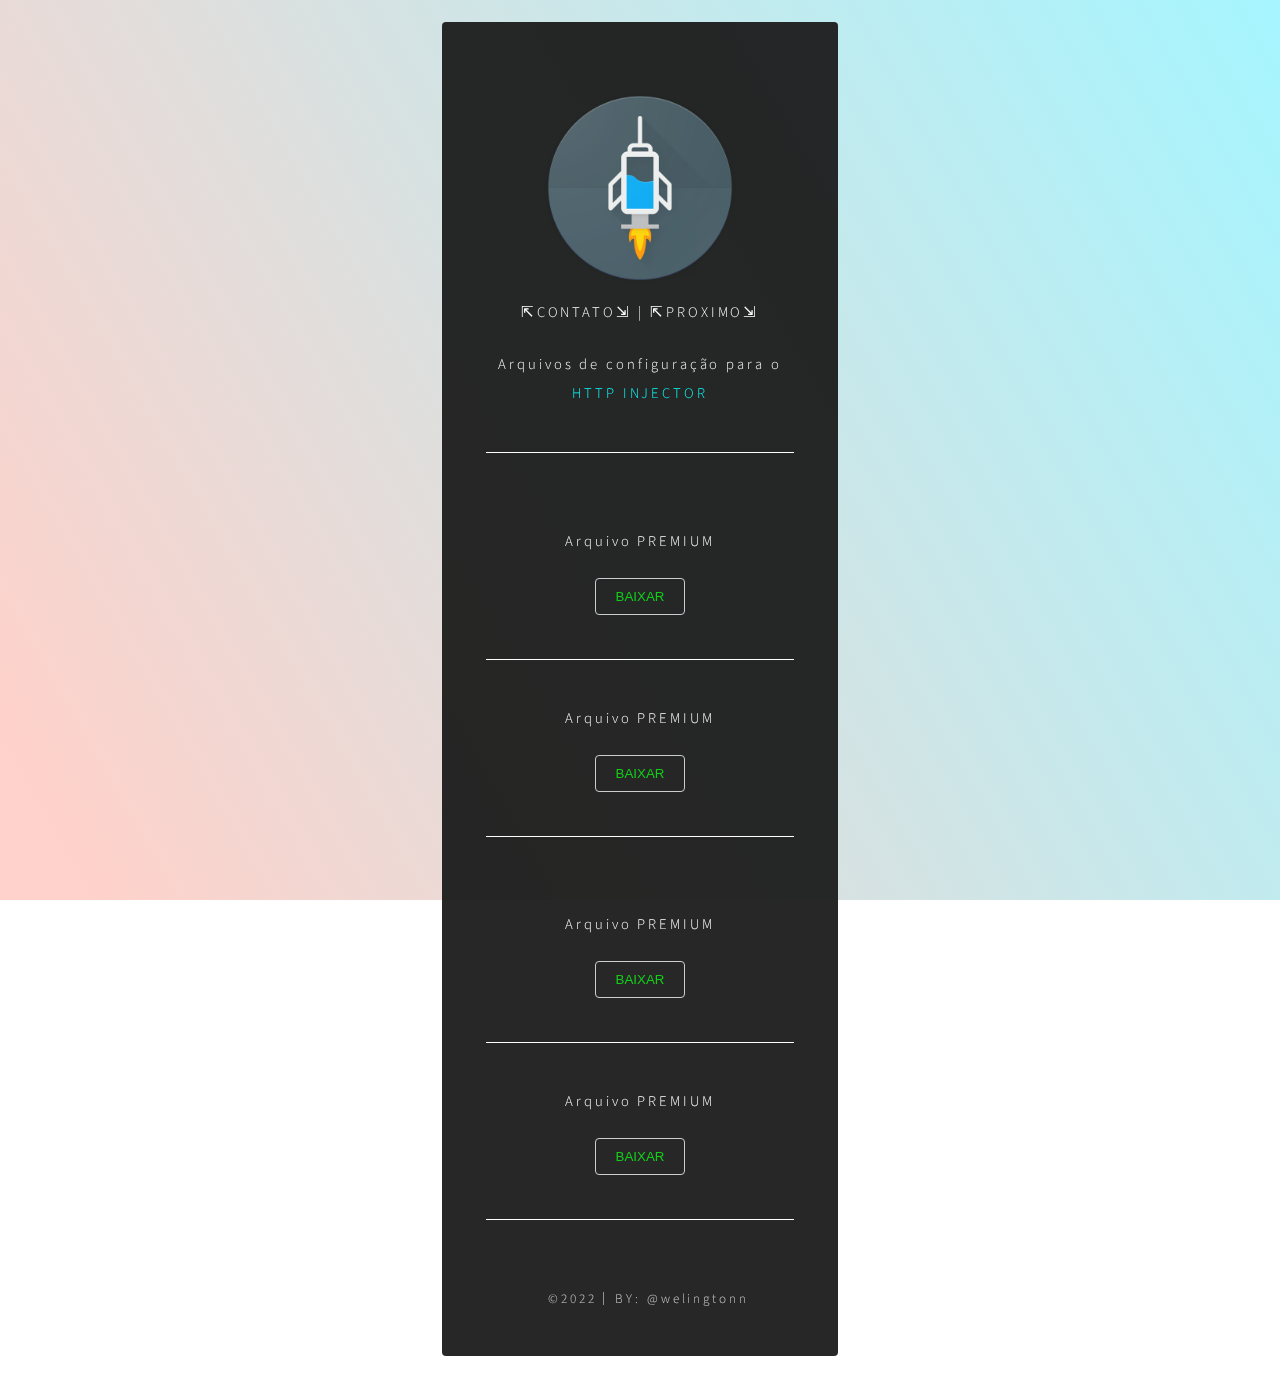
==== index.html @ ec3d505f "first commit" ====
<!DOCTYPE html>
<html lang="pt-br">
	<head>
		<title>VPN</title>
		<meta charset="UTF-8">
		<meta name="viewport" content="width=device-width, initial-scale=1.0">
		<link rel="stylesheet" href="assets/css/main.css" />
	</head>
	<body class="is-preload">

		<!-- Wrapper -->
			<div id="wrapper">

				<!-- Main -->
					<section id="main">
						<header>
							<div>
								<img src="images/hi.png" height="200" />
							</div>
							<a href="https://t.me/welingtonn">⇱CONTATO⇲</a> | <a href="hc.html">⇱PROXIMO⇲</a>
							<p>
							</p>
							<p>Arquivos de configuração para o <font color="#00FFFF"><a href="https://www.google.com/url?sa=t&source=web&rct=j&url=https://play.google.com/store/apps/details%3Fid%3Dcom.evozi.injector%26hl%3Dpt_BR%26gl%3DUS%26referrer%3Dutm_source%253Dgoogle%2526utm_medium%253Dorganic%2526utm_term%253Dhttp%2Binjector%26pcampaignid%3DAPPU_1_dA59YsjAAZ7f1sQP64-BkAM&ved=2ahUKEwjIyqeui9r3AhWer5UCHetHADIQ8oQBegQIDBAB&usg=AOvVaw2EAoRqTjiIRf50BlgDeTvl">HTTP INJECTOR</a></font></p>
							<hr>
							<br>
							<p>
					        Arquivo PREMIUM
							</p>
							<a href="#" target="_blank"><button>BAIXAR</button></a>
							
							<hr>
							<p>
							Arquivo PREMIUM
							</p>
							<a href="#" target="_blank"><button>BAIXAR</button></a>
							
							<hr>
							<br>
							<p>
							Arquivo PREMIUM
							</p>
							<a href="#" target="_blank"><button>BAIXAR</button></a>
							
							<hr>
							<p>
							Arquivo PREMIUM
							</p>
							<a href="#" target="_blank"><button>BAIXAR</button></a>
							<hr>
							
						</header>
				<!-- Footer -->
					<footer id="footer">
						<ul class="copyright">
							<li>&copy;2022 </li><li>BY: <a href="https://t.me/welingtonn" target="_blank">@welingtonn</a></li>
						</ul>
					</footer>

			</div>

<!-- Scripts -->
			<script>
				if ('addEventListener' in window) {
					window.addEventListener('load', function() { document.body.className = document.body.className.replace(/\bis-preload\b/, ''); });
					document.body.className += (navigator.userAgent.match(/(MSIE|rv:11\.0)/) ? ' is-ie' : '');
				}
			</script>
         </section>
         </body>
         </html>
---- assets/css/main.css ----
@import url(fontawesome-all.min.css);
@import url("https://fonts.googleapis.com/css?family=Source+Sans+Pro:300");

/*
	Identity by HTML5 UP
	html5up.net | @ajlkn
	Free for personal and commercial use under the CCA 3.0 license (html5up.net/license)
*/

/* Icon (alt) */

	html, body, div, span, applet, object,
	iframe, h1, h2, h3, h4, h5, h6, p, blockquote,
	pre, a, abbr, acronym, address, big, cite,
	code, del, dfn, em, img, ins, kbd, q, s, samp,
	small, strike, strong, sub, sup, tt, var, b,
	u, i, center, dl, dt, dd, ol, ul, li, fieldset,
	form, label, legend, table, caption, tbody,
	tfoot, thead, tr, th, td, article, aside,
	canvas, details, embed, figure, figcaption,
	footer, header, hgroup, menu, nav, output, ruby,
	section, summary, time, mark, audio, video {
		margin: 0;
		padding: 0;
		border: 0;
		font-size: 100%;
		font: inherit;
		vertical-align: baseline;
	}

	article, aside, details, figcaption, figure,
	footer, header, hgroup, menu, nav, section {
		display: block;
	}

	body {
		line-height: 1;
	}

	ol, ul {
		list-style: none;
	}

	blockquote, q {
		quotes: none;
	}

		blockquote:before, blockquote:after, q:before, q:after {
			content: '';
			content: none;
		}

	table {
		border-collapse: collapse;
		border-spacing: 0;
	}

	body {
		-webkit-text-size-adjust: none;
	}

	mark {
		background-color: transparent;
		color: inherit;
	}

	input::-moz-focus-inner {
		border: 0;
		padding: 0;
	}

	input, select, textarea {
		-moz-appearance: none;
		-webkit-appearance: none;
		-ms-appearance: none;
		appearance: none;
	}

/* Basic */

	@media screen and (max-width: 480px) {

		html, body {
			min-width: 320px;
		}

	}

	html {
		box-sizing: border-box;
	}

	*, *:before, *:after {
		box-sizing: inherit;
	}

	body.is-preload *, body.is-preload *:before, body.is-preload *:after {
		-moz-animation: none !important;
		-webkit-animation: none !important;
		-ms-animation: none !important;
		animation: none !important;
		-moz-transition: none !important;
		-webkit-transition: none !important;
		-ms-transition: none !important;
		transition: none !important;
	}

	html {
		height: 100%;
	}

	body {
		height: 100%;
		background-color: white;
		background-image: url("images/overlay.png"), -moz-linear-gradient(60deg, rgba(255, 165, 150, 0.5) 5%, rgba(0, 228, 255, 0.35)), url("../../images/dj.gif");
		background-image: url("images/overlay.png"), -webkit-linear-gradient(60deg, rgba(255, 165, 150, 0.5) 5%, rgba(0, 228, 255, 0.35)), url("../../images/dj.gif");
		background-image: url("images/overlay.png"), -ms-linear-gradient(60deg, rgba(255, 165, 150, 0.5) 5%, rgba(0, 228, 255, 0.35)), url("../../images/dj.gif");
		background-image: url("images/overlay.png"), linear-gradient(60deg, rgba(255, 165, 150, 0.5) 5%, rgba(0, 228, 255, 0.35)), url("../../images/dj.gif");
		background-repeat: repeat,			no-repeat,			no-repeat;
		background-size: 100px 100px, cover,				cover;
		background-position: top left,		center center,		bottom center;
		background-attachment: fixed,			fixed,				fixed;
	}

		body:after {
			content: '';
			display: block;
			position: fixed;
			top: 0;
			left: 0;
			width: 100%;
			height: inherit;
			opacity: 0;
			z-index: 1;
			background-color: white;
			background-image: url("images/overlay.png"), -moz-linear-gradient(60deg, rgba(255, 165, 150, 0.5) 5%, rgba(0, 228, 255, 0.35));
			background-image: url("images/overlay.png"), -webkit-linear-gradient(60deg, rgba(255, 165, 150, 0.5) 5%, rgba(0, 228, 255, 0.35));
			background-image: url("images/overlay.png"), -ms-linear-gradient(60deg, rgba(255, 165, 150, 0.5) 5%, rgba(0, 228, 255, 0.35));
			background-image: url("images/overlay.png"), linear-gradient(60deg, rgba(255, 165, 150, 0.5) 5%, rgba(0, 228, 255, 0.35));
			background-repeat: repeat,			no-repeat;
			background-size: 100px 100px, cover;
			background-position: top left,		center center;
			-moz-transition: opacity 1.75s ease-out;
			-webkit-transition: opacity 1.75s ease-out;
			-ms-transition: opacity 1.75s ease-out;
			transition: opacity 1.75s ease-out;
		}

		body.is-preload:after {
			opacity: 1;
		}

/* Type */

	body, input, select, textarea {
		color: white;
		font-family: "Source Sans Pro", Helvetica, sans-serif;
		font-size: 14pt;
		font-weight: 300;
		line-height: 2;
		letter-spacing: 0.2em;
	}

		@media screen and (max-width: 1680px) {

			body, input, select, textarea {
				font-size: 11pt;
			}

		}

		@media screen and (max-width: 480px) {

			body, input, select, textarea {
				font-size: 10pt;
				line-height: 1.75;
			}

		}

	a {
		-moz-transition: color 0.2s ease, border-color 0.2s ease;
		-webkit-transition: color 0.2s ease, border-color 0.2s ease;
		-ms-transition: color 0.2s ease, border-color 0.2s ease;
		transition: color 0.2s ease, border-color 0.2s ease;
		color: inherit;
		text-decoration: none;
	}

		a:before {
			-moz-transition: color 0.2s ease, text-shadow 0.2s ease;
			-webkit-transition: color 0.2s ease, text-shadow 0.2s ease;
			-ms-transition: color 0.2s ease, text-shadow 0.2s ease;
			transition: color 0.2s ease, text-shadow 0.2s ease;
		}

		a:hover {
			color: #ffffff;
		}

	strong, b {
		color: #ffffff;
	}

	em, i {
		font-style: italic;
	}

	p {
		margin: 0 0 1.5em 0;
	 }
     
     
	 h1, h2, h3, h4, h5, h6 {
		color: white;
		line-height: 1.5;
		margin: 0 0 0.75em 0;
	 }

		h1 a, h2 a, h3 a, h4 a, h5 a, h6 a {
			color: inherit;
			text-decoration: none;
		}

	 h1 {
		font-size: 1.85em;
		letter-spacing: 0.22em;
		margin: 0 0 0.525em 0;
	}

	h2 {
		font-size: 1.25em;
	}

	h3 {
		font-size: 1em;
	}

	h4 {
		font-size: 1em;
	}

	h5 {
		font-size: 1em;
	}

	h6 {
		font-size: 1em;
	}

	@media screen and (max-width: 480px) {

		h1 {
			font-size: 1.65em;
		}

	}

	sub {
		font-size: 0.8em;
		position: relative;
		top: 0.5em;
	}
	
	

	sup {
		font-size: 0.8em;
		position: relative;
		top: -0.5em;

	}

	hr {
		border: 0;
		border-bottom: solid 1px #ffffff;
		margin: 3em 0;
	}

/* Form */

	form {
		margin: 0 0 1.5em 0;
	}

		form > :last-child {
			margin-bottom: 0;
		}

		form > .fields {
			display: -moz-flex;
			display: -webkit-flex;
			display: -ms-flex;
			display: flex;
			-moz-flex-wrap: wrap;
			-webkit-flex-wrap: wrap;
			-ms-flex-wrap: wrap;
			flex-wrap: wrap;
			width: calc(100% + 2.25em);
			margin: -1.125em 0 1.5em -1.125em;
		}

			form > .fields > .field {
				-moz-flex-grow: 0;
				-webkit-flex-grow: 0;
				-ms-flex-grow: 0;
				flex-grow: 0;
				-moz-flex-shrink: 0;
				-webkit-flex-shrink: 0;
				-ms-flex-shrink: 0;
				flex-shrink: 0;
				padding: 1.125em 0 0 1.125em;
				width: calc(100% - 1.125em);
			}

				form > .fields > .field.half {
					width: calc(50% - 0.5625em);
				}

				form > .fields > .field.third {
					width: calc(100%/3 - 0.375em);
				}

				form > .fields > .field.quarter {
					width: calc(25% - 0.28125em);
				}

		@media screen and (max-width: 480px) {

			form > .fields {
				width: calc(100% + 2.25em);
				margin: -1.125em 0 1.5em -1.125em;
			}

				form > .fields > .field {
					padding: 1.125em 0 0 1.125em;
					width: calc(100% - 1.125em);
				}

					form > .fields > .field.half {
						width: calc(100% - 1.125em);
					}

					form > .fields > .field.third {
						width: calc(100% - 1.125em);
					}

					form > .fields > .field.quarter {
						width: calc(100% - 1.125em);
					}

		}

	label {
		color: #313f47;
		display: block;
		font-size: 0.9em;
		margin: 0 0 0.75em 0;
	}

	input[type="text"],
	input[type="password"],
	input[type="email"],
	input[type="tel"],
	select,
	textarea {
		-moz-appearance: none;
		-webkit-appearance: none;
		-ms-appearance: none;
		appearance: none;
		border-radius: 4px;
		border: solid 1px #ffffff;
		color: inherit;
		display: block;
		outline: 0;
		padding: 0 1em;
		text-decoration: none;
		width: 100%;
	}

		input[type="text"]:invalid,
		input[type="password"]:invalid,
		input[type="email"]:invalid,
		input[type="tel"]:invalid,
		select:invalid,
		textarea:invalid {
			box-shadow: none;
		}

		input[type="text"]:focus,
		input[type="password"]:focus,
		input[type="email"]:focus,
		input[type="tel"]:focus,
		select:focus,
		textarea:focus {
			border-color: #06cc0d;
		}

	select {
		background-image: url("data:image/svg+xml;charset=utf8,%3Csvg xmlns='http://www.w3.org/2000/svg' width='40' height='40' preserveAspectRatio='none' viewBox='0 0 40 40'%3E%3Cpath d='M9.4,12.3l10.4,10.4l10.4-10.4c0.2-0.2,0.5-0.4,0.9-0.4c0.3,0,0.6,0.1,0.9,0.4l3.3,3.3c0.2,0.2,0.4,0.5,0.4,0.9 c0,0.4-0.1,0.6-0.4,0.9L20.7,31.9c-0.2,0.2-0.5,0.4-0.9,0.4c-0.3,0-0.6-0.1-0.9-0.4L4.3,17.3c-0.2-0.2-0.4-0.5-0.4-0.9 c0-0.4,0.1-0.6,0.4-0.9l3.3-3.3c0.2-0.2,0.5-0.4,0.9-0.4S9.1,12.1,9.4,12.3z' fill='%23c8cccf' /%3E%3C/svg%3E");
		background-size: 1.25rem;
		background-repeat: no-repeat;
		background-position: calc(100% - 1rem) center;
		height: 2.75em;
		padding-right: 2.75em;
		text-overflow: ellipsis;
	}

		select option {
			color: #313f47;
			background: #ffffff;
		}

		select:focus::-ms-value {
			background-color: transparent;
		}

		select::-ms-expand {
			display: none;
		}

	input[type="text"],
	input[type="password"],
	input[type="email"],
	select {
		height: 2.75em;
	}

	textarea {
		padding: 0.75em 1em;
	}

	input[type="checkbox"],
	input[type="radio"] {
		-moz-appearance: none;
		-webkit-appearance: none;
		-ms-appearance: none;
		appearance: none;
		display: block;
		float: left;
		margin-right: -2em;
		opacity: 0;
		width: 1em;
		z-index: -1;
	}

		input[type="checkbox"] + label,
		input[type="radio"] + label {
			text-decoration: none;
			color: #414f57;
			cursor: pointer;
			display: inline-block;
			font-size: 1em;
			font-weight: 300;
			padding-left: 2.4em;
			padding-right: 0.75em;
			position: relative;
		}

			input[type="checkbox"] + label:before,
			input[type="radio"] + label:before {
				-moz-osx-font-smoothing: grayscale;
				-webkit-font-smoothing: antialiased;
				display: inline-block;
				font-style: normal;
				font-variant: normal;
				text-rendering: auto;
				line-height: 1;
				text-transform: none !important;
				font-family: 'Font Awesome 5 Free';
				font-weight: 900;
			}

			input[type="checkbox"] + label:before,
			input[type="radio"] + label:before {
				border-radius: 4px;
				border: solid 1px #c8cccf;
				content: '';
				display: inline-block;
				font-size: 0.8em;
				height: 2.0625em;
				left: 0;
				line-height: 2.0625em;
				position: absolute;
				text-align: center;
				top: 0.15em;
				width: 2.0625em;
			}

		input[type="checkbox"]:checked + label:before,
		input[type="radio"]:checked + label:before {
			color: #ffffff;
			content: '\f00c';
		}

		input[type="checkbox"]:focus + label:before,
		input[type="radio"]:focus + label:before {
			border-color: #06cc0d;
		}

	input[type="checkbox"] + label:before {
		border-radius: 4px;
	}

	input[type="radio"] + label:before {
		border-radius: 100%;
	}

	::-webkit-input-placeholder {
		color: #616f77 !important;
		opacity: 1.0;
	}

	:-moz-placeholder {
		color: #616f77 !important;
		opacity: 1.0;
	}

	::-moz-placeholder {
		color: #616f77 !important;
		opacity: 1.0;
	}

	:-ms-input-placeholder {
		color: #616f77 !important;
		opacity: 1.0;
	}

/* Icon */

	.icon {
		text-decoration: none;
		position: relative;
		border-bottom: none;
	}

		.icon:before {
			-moz-osx-font-smoothing: grayscale;
			-webkit-font-smoothing: antialiased;
			display: inline-block;
			font-style: normal;
			font-variant: normal;
			text-rendering: auto;
			line-height: 1;
			text-transform: none !important;
			font-family: 'Font Awesome 5 Free';
			font-weight: 400;
		}

		.icon > .label {
			display: none;
		}

		.icon:before {
			line-height: inherit;
		}

		.icon.solid:before {
			font-weight: 900;
		}

		.icon.brands:before {
			font-family: 'Font Awesome 5 Brands';
		}

/* List */

	ol {
		list-style: decimal;
		margin: 0 0 1.5em 0;
		padding-left: 1.25em;
	}

		ol li {
			padding-left: 0.25em;
		}

	ul {
		list-style: disc;
		margin: 0 0 1.5em 0;
		padding-left: 1em;
	}

		ul li {
			padding-left: 0.5em;
		}

		ul.alt {
			list-style: none;
			padding-left: 0;
		}

			ul.alt li {
				border-top: solid 1px #c8cccf;
				padding: 0.5em 0;
			}

				ul.alt li:first-child {
					border-top: 0;
					padding-top: 0;
				}

	dl {
		margin: 0 0 1.5em 0;
	}

		dl dt {
			display: block;
			margin: 0 0 0.75em 0;
		}

		dl dd {
			margin-left: 1.5em;
		}

/* Actions */

	ul.actions {
		display: -moz-flex;
		display: -webkit-flex;
		display: -ms-flex;
		display: flex;
		cursor: default;
		list-style: none;
		margin-left: -0.75em;
		padding-left: 0;
	}

		ul.actions li {
			padding: 0 0 0 0.75em;
			vertical-align: middle;
		}

		ul.actions.special {
			-moz-justify-content: center;
			-webkit-justify-content: center;
			-ms-justify-content: center;
			justify-content: center;
			width: 100%;
			margin-left: 0;
		}

			ul.actions.special li:first-child {
				padding-left: 0;
			}

		ul.actions.stacked {
			-moz-flex-direction: column;
			-webkit-flex-direction: column;
			-ms-flex-direction: column;
			flex-direction: column;
			margin-left: 0;
		}

			ul.actions.stacked li {
				padding: 0.975em 0 0 0;
			}

				ul.actions.stacked li:first-child {
					padding-top: 0;
				}

		ul.actions.fit {
			width: calc(100% + 0.75em);
		}

			ul.actions.fit li {
				-moz-flex-grow: 1;
				-webkit-flex-grow: 1;
				-ms-flex-grow: 1;
				flex-grow: 1;
				-moz-flex-shrink: 1;
				-webkit-flex-shrink: 1;
				-ms-flex-shrink: 1;
				flex-shrink: 1;
				width: 100%;
			}

				ul.actions.fit li > * {
					width: 100%;
				}

			ul.actions.fit.stacked {
				width: 100%;
			}

		@media screen and (max-width: 480px) {

			ul.actions:not(.fixed) {
				-moz-flex-direction: column;
				-webkit-flex-direction: column;
				-ms-flex-direction: column;
				flex-direction: column;
				margin-left: 0;
				width: 100% !important;
			}

				ul.actions:not(.fixed) li {
					-moz-flex-grow: 1;
					-webkit-flex-grow: 1;
					-ms-flex-grow: 1;
					flex-grow: 1;
					-moz-flex-shrink: 1;
					-webkit-flex-shrink: 1;
					-ms-flex-shrink: 1;
					flex-shrink: 1;
					padding: 0.75em 0 0 0;
					text-align: center;
					width: 100%;
				}

					ul.actions:not(.fixed) li > * {
						width: 100%;
					}

					ul.actions:not(.fixed) li:first-child {
						padding-top: 0;
					}

					ul.actions:not(.fixed) li input[type="submit"],
					ul.actions:not(.fixed) li input[type="reset"],
					ul.actions:not(.fixed) li input[type="button"],
					ul.actions:not(.fixed) li button,
					ul.actions:not(.fixed) li .button {
						width: 100%;
					}

						ul.actions:not(.fixed) li input[type="submit"].icon:before,
						ul.actions:not(.fixed) li input[type="reset"].icon:before,
						ul.actions:not(.fixed) li input[type="button"].icon:before,
						ul.actions:not(.fixed) li button.icon:before,
						ul.actions:not(.fixed) li .button.icon:before {
							margin-left: -0.5rem;
						}

		}

/* Icons */

	ul.icons {
		cursor: default;
		list-style: none;
		padding-left: 0;
		margin-top: -0.675em;
	}

		ul.icons li {
			display: inline-block;
			padding: 0.675em 0.5em;
		}

			ul.icons li a {
				text-decoration: none;
				position: relative;
				display: block;
				width: 3.75em;
				height: 3.75em;
				border-radius: 100%;
				border: solid 1px #c8cccf;
				line-height: 3.75em;
				overflow: hidden;
				text-align: center;
				text-indent: 3.75em;
				white-space: nowrap;
			}

				ul.icons li a:before {
					-moz-osx-font-smoothing: grayscale;
					-webkit-font-smoothing: antialiased;
					display: inline-block;
					font-style: normal;
					font-variant: normal;
					text-rendering: auto;
					line-height: 1;
					text-transform: none !important;
					font-family: 'Font Awesome 5 Free';
					font-weight: 400;
				}

				ul.icons li a:before {
					color: #ffffff;
					text-shadow: 1.25px 0px 0px #c8cccf, -1.25px 0px 0px #c8cccf, 0px 1.25px 0px #c8cccf, 0px -1.25px 0px #c8cccf;
				}

				ul.icons li a:hover:before {
					text-shadow: 1.25px 0px 0px #06cc0d, -1.25px 0px 0px #06cc0d, 0px 1.25px 0px #06cc0d, 0px -1.25px 0px #06cc0d;
				}

				ul.icons li a:before {
					position: absolute;
					top: 0;
					left: 0;
					width: inherit;
					height: inherit;
					font-size: 1.85rem;
					line-height: inherit;
					text-align: center;
					text-indent: 0;
				}

				ul.icons li a:hover {
					border-color: #06cc0d;
				}

		@media screen and (max-width: 480px) {

			ul.icons li a:before {
				font-size: 1.5rem;
			}
		}
		/* welnn */

	ul.welnn {
		cursor: default;
		list-style: none;
		padding-left: 0;
		margin-top: -0.675em;
	}

	ul.welnn li {
			display: inline-block;
			padding: 0.675em 0.5em;
		}

	ul.welnn li a:before {
			color: #ffffff;
			text-shadow: 1.25px 0px 0px #c8cccf, -1.25px 0px 0px #c8cccf, 0px 1.25px 0px #c8cccf, 0px -1.25px 0px #c8cccf;
		}

	ul.welnn li a:hover:before {
			text-shadow: 1.25px 0px 0px #06cc0d, -1.25px 0px 0px #06cc0d, 0px 1.25px 0px #06cc0d, 0px -1.25px 0px #06cc0d;
		}

		ul.welnn li a:before {
					position: absolute;
					top: 0;
					left: 0;
					width: inherit;
					height: inherit;
					font-size: 1.85rem;
					line-height: inherit;
					text-align: center;
					text-indent: 0;
		}

	ul.welnn li a:hover {
					border-color: #06cc0d;
		}

/* Button */

	input[type="submit"],
	input[type="reset"],
	input[type="button"],
	button,
	.button {
		-moz-appearance: none;
		-webkit-appearance: none;
		-ms-appearance: none;
		appearance: none;
		-moz-transition: background-color 0.2s ease-in-out, border-color 0.2s ease-in-out, color 0.2s ease-in-out;
		-webkit-transition: background-color 0.2s ease-in-out, border-color 0.2s ease-in-out, color 0.2s ease-in-out;
		-ms-transition: background-color 0.2s ease-in-out, border-color 0.2s ease-in-out, color 0.2s ease-in-out;
		transition: background-color 0.2s ease-in-out, border-color 0.2s ease-in-out, color 0.2s ease-in-out;
		display: inline-block;
		height: 2.75em;
		line-height: 2.75em;
		padding: 0 1.5em;
		background-color: transparent;
		border-radius: 4px;
		border: solid 1px #c8cccf;
		color: #06cc0d !important;
		cursor: pointer;
		text-align: center;
		text-decoration: none;
		white-space: nowrap;
	}

		input[type="submit"]:hover,
		input[type="reset"]:hover,
		input[type="button"]:hover,
		button:hover,
		.button:hover {
			border-color: #06cc0d;
			color: #06cc0d !important;
		}

		input[type="submit"].icon,
		input[type="reset"].icon,
		input[type="button"].icon,
		button.icon,
		.button.icon {
			padding-left: 1.35em;
		}

			input[type="submit"].icon:before,
			input[type="reset"].icon:before,
			input[type="button"].icon:before,
			button.icon:before,
			.button.icon:before {
				margin-right: 0.5em;
			}

		input[type="submit"].fit,
		input[type="reset"].fit,
		input[type="button"].fit,
		button.fit,
		.button.fit {
			width: 100%;
		}

		input[type="submit"].small,
		input[type="reset"].small,
		input[type="button"].small,
		button.small,
		.button.small {
			font-size: 0.8em;
		}

		input[type="submit"].large,
		input[type="reset"].large,
		input[type="button"].large,
		button.large,
		.button.large {
			font-size: 1.35em;
		}

		input[type="submit"].disabled, input[type="submit"]:disabled,
		input[type="reset"].disabled,
		input[type="reset"]:disabled,
		input[type="button"].disabled,
		input[type="button"]:disabled,
		button.disabled,
		button:disabled,
		.button.disabled,
		.button:disabled {
			pointer-events: none;
			opacity: 0.5;
		}

/* Main */

	#main {
		-moz-transform-origin: 50% 50%;
		-webkit-transform-origin: 50% 50%;
		-ms-transform-origin: 50% 50%;
		transform-origin: 50% 50%;
		-moz-transform: rotateX(0deg);
		-webkit-transform: rotateX(0deg);
		-ms-transform: rotateX(0deg);
		transform: rotateX(0deg);
		-moz-transition: opacity 1s ease, -moz-transform 1s ease;
		-webkit-transition: opacity 1s ease, -webkit-transform 1s ease;
		-ms-transition: opacity 1s ease, -ms-transform 1s ease;
		transition: opacity 1s ease, transform 1s ease;
		padding: 4.5em 3em 3em 3em ;
		background: #1c1c1c;
		border-radius: 4px;
		cursor: default;
		max-width: 100%;
		opacity: 0.95;
		position: relative;
		text-align: center;
		width: 27em;
	}

		#main .avatar {
			position: relative;
			display: block;
			margin-bottom: 1.5em;
		}

			#main .avatar img {
				display: block;
				margin: 0 auto;
				border-radius: 100%;
				box-shadow: 0 0 0 1.5em #ffffff;
				width: 150px;
				height: 150px;
			}

			#main .avatar:before {
				content: '';
				display: block;
				position: absolute;
				top: 50%;
				left: -3em;
				width: calc(100% + 6em);
				height: 1px;
				z-index: -1;
				background: #c8cccf;
			}

		@media screen and (max-width: 480px) {

			#main {
				padding: 4em 2em 2.5em 2em ;
				width: 100%;
			}

				#main .avatar:before {
					left: -2em;
					width: calc(100% + 4em);
				}

		}

		body.is-preload #main {
			-moz-transform: rotateX(15deg);
			-webkit-transform: rotateX(15deg);
			-ms-transform: rotateX(15deg);
			transform: rotateX(15deg);
			opacity: 0;
		}

		.btn {
  transition: all 0.1s linear;
  box-shadow: 0 4px 7px rgba(0, 0, 0, 0.16);
  border-radius: 4px;
  font-size: 0.8rem;
  font-weight: bold;
  display: inline-block;
  padding: 12px 32px 12px 32px;
  margin-bottom: 5px; }

.btn:hover {
  box-shadow: 0 4px 7px rgba(0, 0, 0, 0.16);
}

.download_btn {
  background-color: #4c6f90;
  color: #4c6f90!important;
  text-decoration: none!important;
  font-size: 17px;
}

#root {
  display: block;
  float: left;
  width: 100%;
}

.download_btn img {
  margin-bottom: -2px;
}

.download_btn:hover {
  opacity: 0.8;
}

/* Footer */

	#footer {
		-moz-align-self: -moz-flex-end;
		-webkit-align-self: -webkit-flex-end;
		-ms-align-self: -ms-flex-end;
		align-self: flex-end;
		width: 100%;
		padding: 1.5em 0 0 0;
		color: rgba(255, 255, 255, 0.75);
		cursor: default;
		text-align: center;
	}

		#footer .copyright {
			margin: 0;
			padding: 0;
			font-size: 0.9em;
			list-style: none;
		}

			#footer .copyright li {
				display: inline-block;
				margin: 0 0 0 0.45em;
				padding: 0 0 0 0.85em;
				border-left: solid 1px rgba(255, 255, 255, 0.5);
				line-height: 1;
			}

				#footer .copyright li:first-child {
					border-left: 0;
				}

/* Wrapper */

	#wrapper {
		display: -moz-flex;
		display: -webkit-flex;
		display: -ms-flex;
		display: flex;
		-moz-align-items: center;
		-webkit-align-items: center;
		-ms-align-items: center;
		align-items: center;
		-moz-justify-content: space-between;
		-webkit-justify-content: space-between;
		-ms-justify-content: space-between;
		justify-content: space-between;
		-moz-flex-direction: column;
		-webkit-flex-direction: column;
		-ms-flex-direction: column;
		flex-direction: column;
		-moz-perspective: 1000px;
		-webkit-perspective: 1000px;
		-ms-perspective: 1000px;
		perspective: 1000px;
		position: relative;
		min-height: 100%;
		padding: 1.5em;
		z-index: 2;
	}

		#wrapper > * {
			z-index: 1;
		}

		#wrapper:before {
			content: '';
			display: block;
		}

		@media screen and (max-width: 360px) {

			#wrapper {
				padding: 0.75em;
			}

		}

		body.is-ie #wrapper {
			height: 100%;
		}
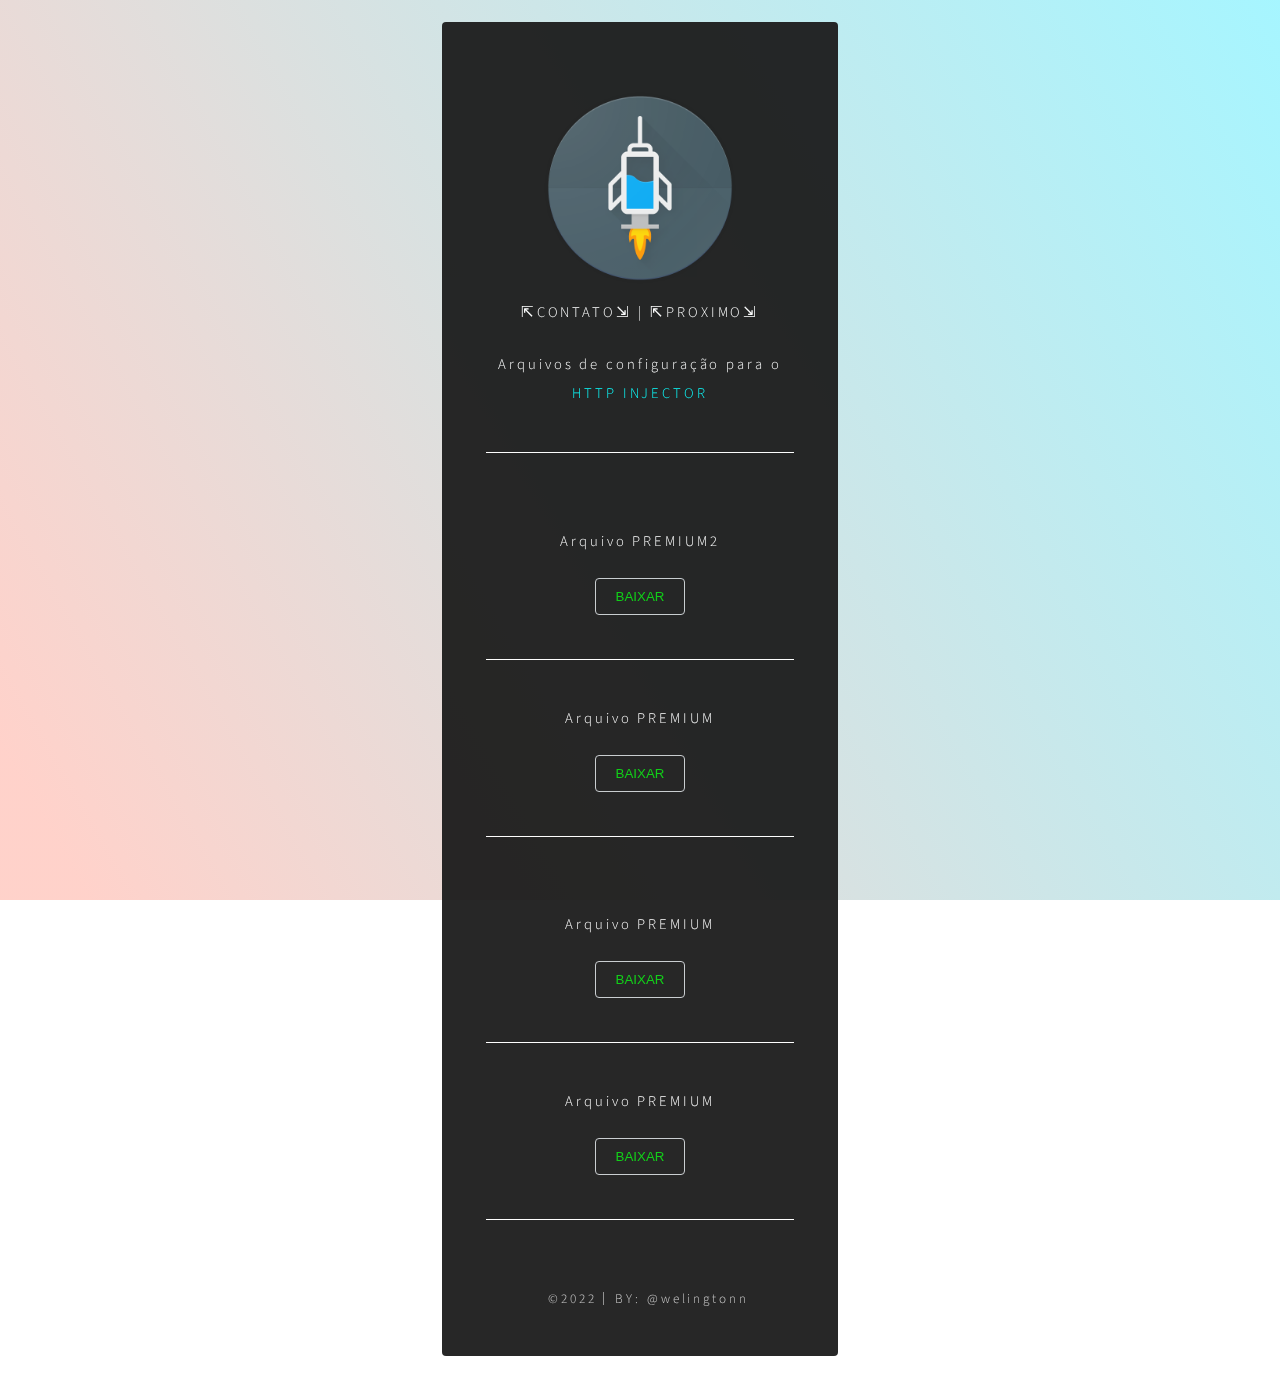
==== commit 8421fd72: "Update index.html" ====
--- a/index.html
+++ b/index.html
@@ -1,7 +1,7 @@
 <!DOCTYPE html>
 <html lang="pt-br">
 	<head>
-		<title>VPN</title>
+		<title>VvPN</title>
 		<meta charset="UTF-8">
 		<meta name="viewport" content="width=device-width, initial-scale=1.0">
 		<link rel="stylesheet" href="assets/css/main.css" />
@@ -24,7 +24,7 @@
 							<hr>
 							<br>
 							<p>
-					        Arquivo PREMIUM
+					        Arquivo PREMIUM2
 							</p>
 							<a href="#" target="_blank"><button>BAIXAR</button></a>
 							
@@ -67,4 +67,4 @@
 			</script>
          </section>
          </body>
-         </html>+         </html>
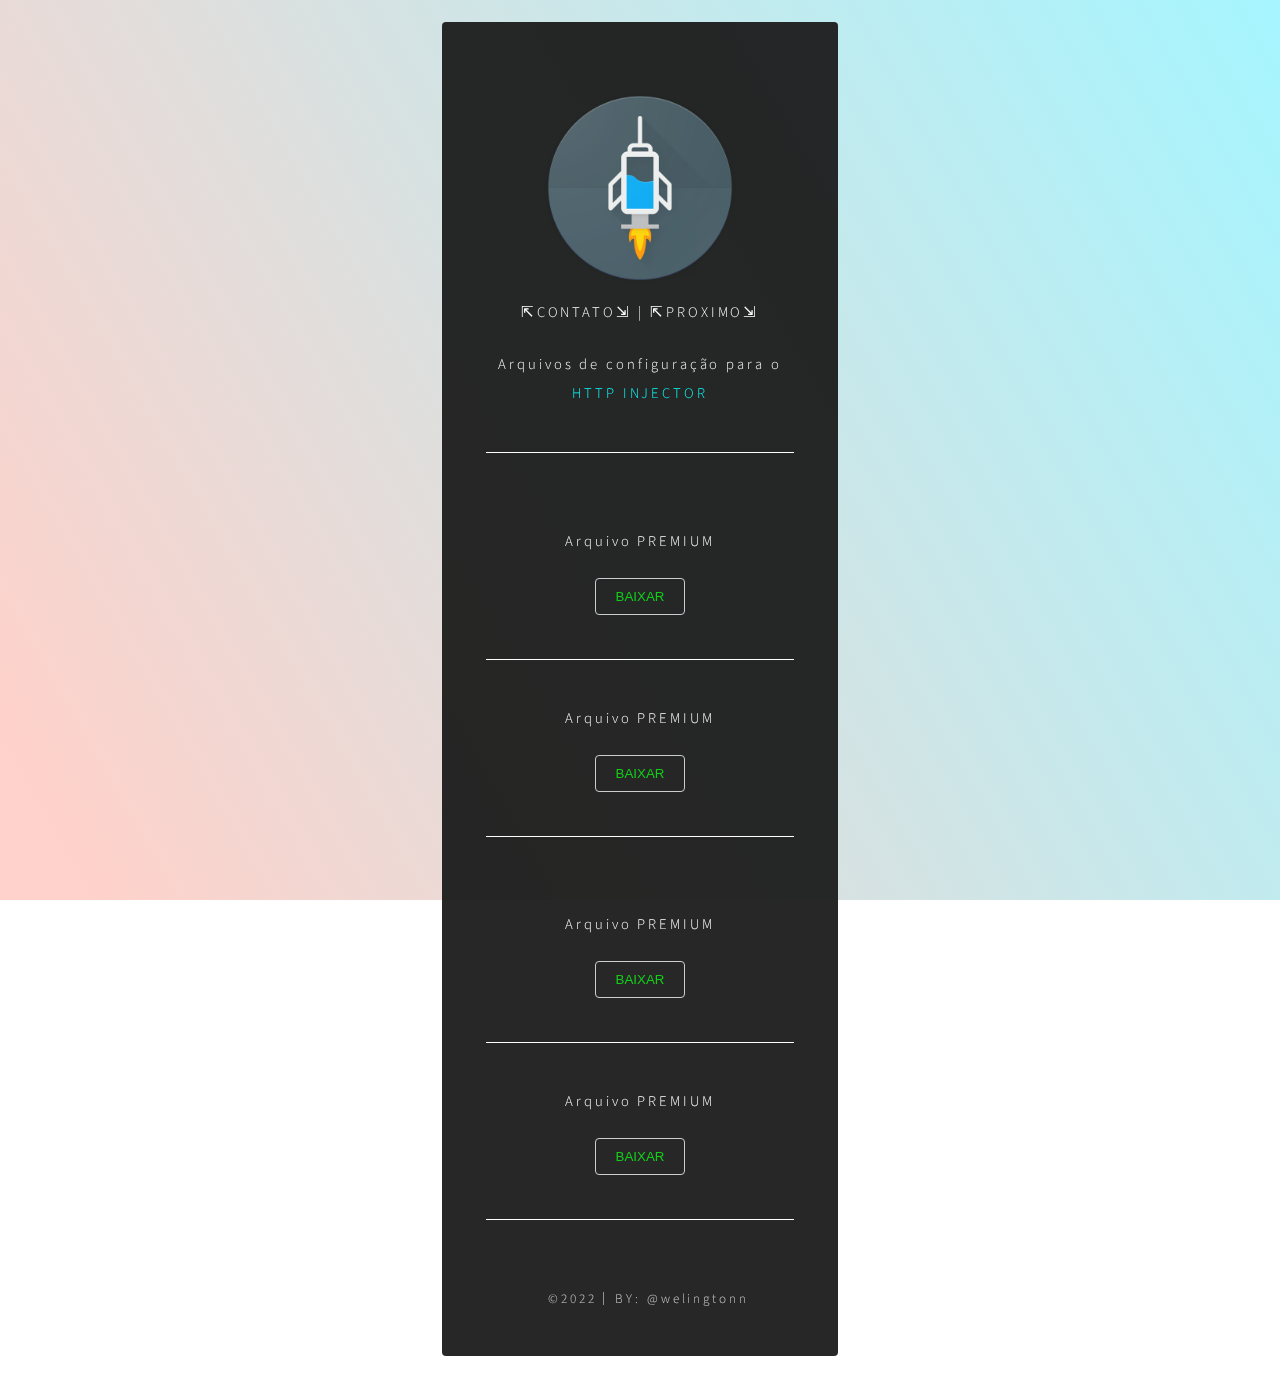
==== commit 8b60dc4f: "Update index.html" ====
--- a/index.html
+++ b/index.html
@@ -1,7 +1,7 @@
 <!DOCTYPE html>
 <html lang="pt-br">
 	<head>
-		<title>VvPN</title>
+		<title>VPN</title>
 		<meta charset="UTF-8">
 		<meta name="viewport" content="width=device-width, initial-scale=1.0">
 		<link rel="stylesheet" href="assets/css/main.css" />
@@ -24,7 +24,7 @@
 							<hr>
 							<br>
 							<p>
-					        Arquivo PREMIUM2
+					        Arquivo PREMIUM
 							</p>
 							<a href="#" target="_blank"><button>BAIXAR</button></a>
 							
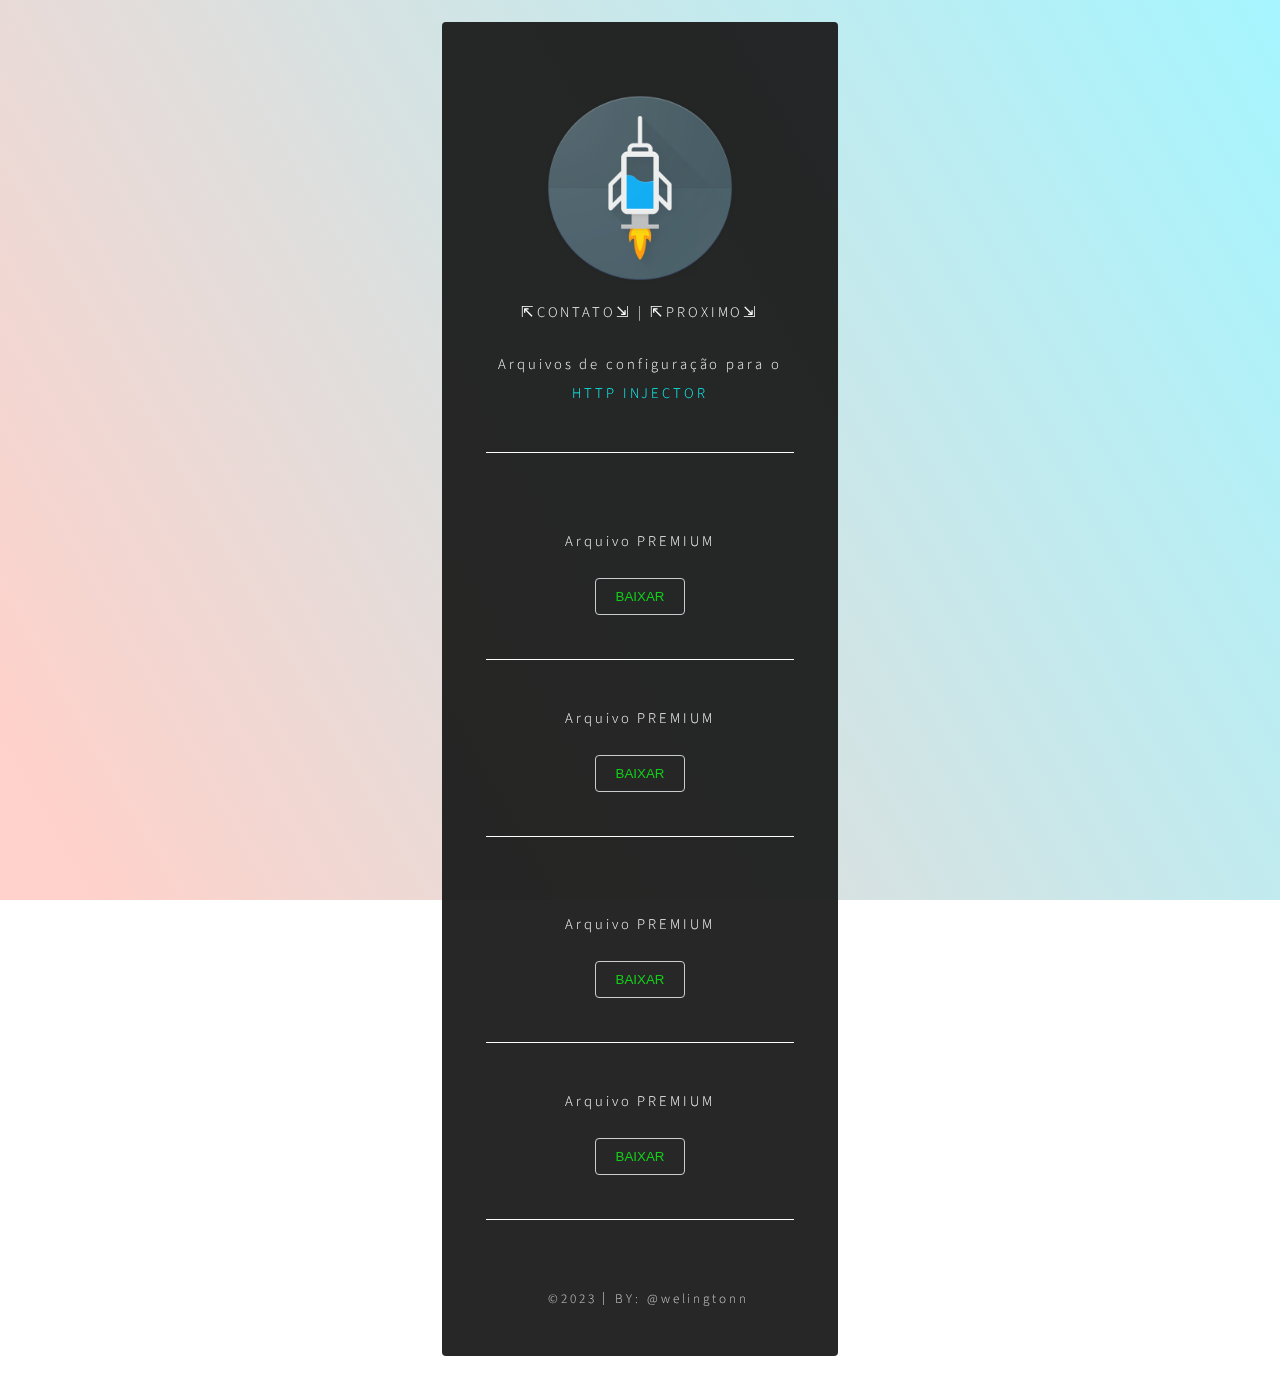
==== commit 0889be07: "Update index.html" ====
--- a/index.html
+++ b/index.html
@@ -52,7 +52,7 @@
 				<!-- Footer -->
 					<footer id="footer">
 						<ul class="copyright">
-							<li>&copy;2022 </li><li>BY: <a href="https://t.me/welingtonn" target="_blank">@welingtonn</a></li>
+							<li>&copy;2023 </li><li>BY: <a href="https://t.me/welingtonn" target="_blank">@welingtonn</a></li>
 						</ul>
 					</footer>
 
